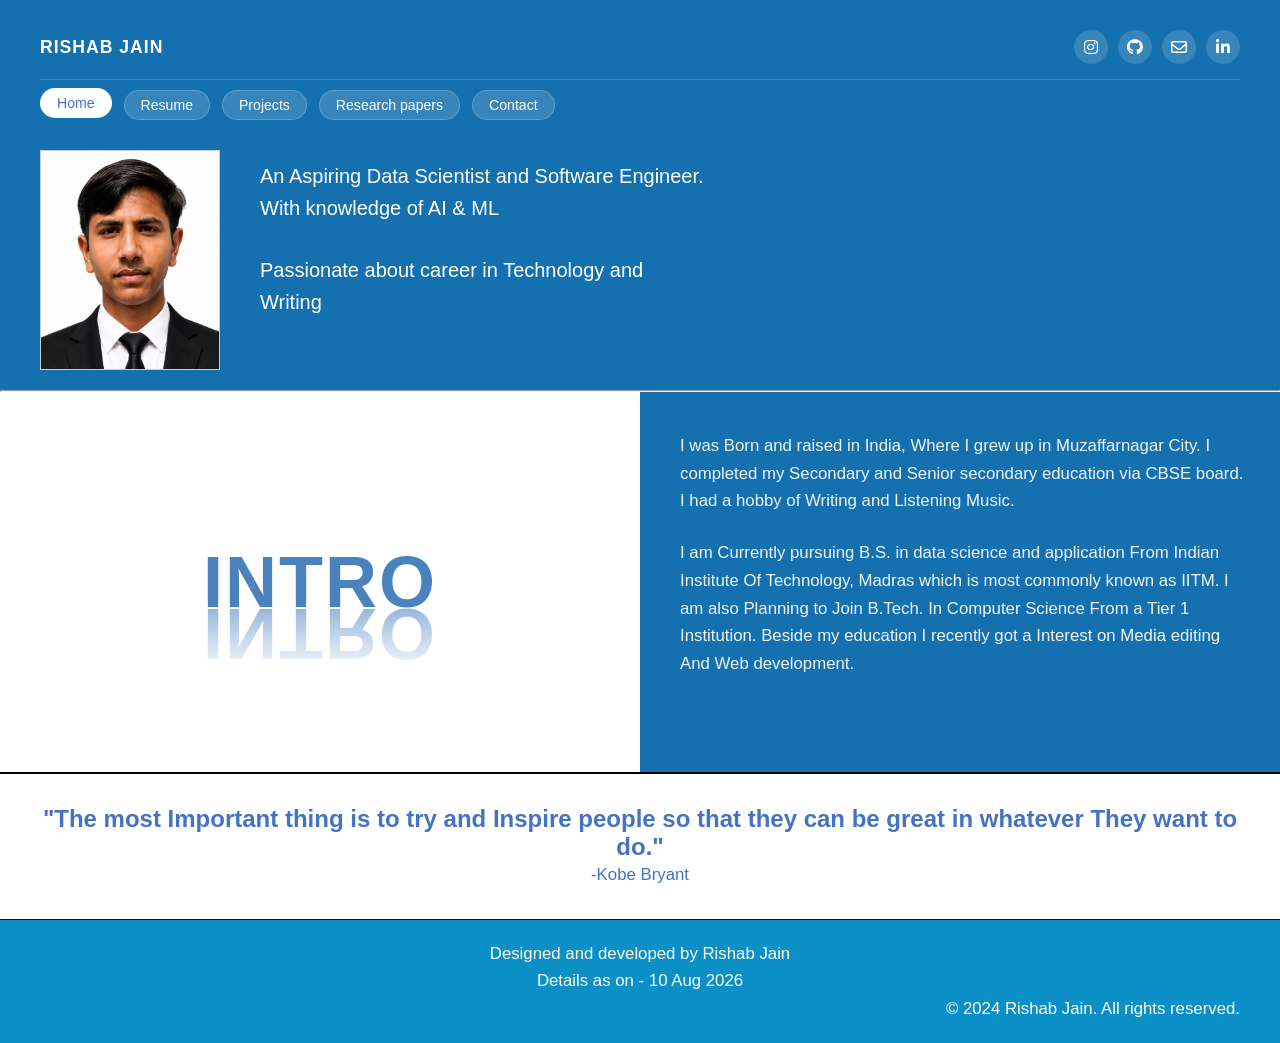
==== Index.html @ 41bc1a4d "Add files via upload" ====
<!DOCTYPE html>
<html lang="en">
<head>
  <meta charset="UTF-8">
  <meta name="viewport" content="width=device-width, initial-scale=1.0">
  <title>Rishab Jain - Portfolio</title>
  <!-- Font Awesome CDN for logos -->
  <link rel="stylesheet" href="https://cdnjs.cloudflare.com/ajax/libs/font-awesome/6.5.1/css/all.min.css">
  <style>
    * {
      margin: 0;
      padding: 0;
      box-sizing: border-box;
      font-family: 'Segoe UI', Tahoma, Geneva, Verdana, sans-serif;
    }

    body {
      background-color: #d8dcdb;
      display: flex;
      justify-content: center;
      align-items: center;
      min-height: 100vh;
      padding: 0px;
      border: none;
    }

    /* Frame outer container */
    .page-frame {
      background-color: #e3e3e3;
      padding: 20px;
      border: 0px solid #c8c8c8;
      max-width: 900px;
      width: 100%;
    }

    .portfolio-container {
      background-color: #1470af;
      color: #ffffff;
      box-shadow: 0 4px 15px rgba(0, 0, 0, 0.15);
      opacity: 0;
      transition: opacity 0.8s ease-in-out;
      position: relative;
    }

    /* --- GLOBAL HEADER SECTION --- */
    .top-section {
      padding: 30px 40px 20px 40px;
    }

    /* Row 1: Name + Social Icons */
    .header-main-bar {
      display: flex;
      justify-content: space-between;
      align-items: center;
      margin-bottom: 15px;
    }

    .brand-name {
      font-size: 1.1rem;
      font-weight: 600;
      letter-spacing: 1px;
      text-transform: uppercase;
    }

    /* Social Links (Right side of Row 1) */
    .social-links {
      display: flex;
      gap: 10px;
    }

    .social-icon {
      color: #ffffff;
      font-size: 1rem;
      width: 34px;
      height: 34px;
      border-radius: 50%;
      background-color: rgba(255, 255, 255, 0.15);
      display: flex;
      align-items: center;
      justify-content: center;
      text-decoration: none;
      transition: all 0.3s ease;
    }

    .social-icon:hover {
      background-color: #ffffff;
      color: #4572c2;
      transform: translateY(-2px);
    }

    /* Row 2: Navigation Bar Beneath Row 1 */
    .nav-bar {
      display: flex;
      gap: 12px;
      margin-bottom: 30px;
      padding-top: 10px;
      border-top: 1px solid rgba(255, 255, 255, 0.15); /* Separator line between rows */
      flex-wrap: wrap;
    }

    .nav-btn {
      color: #ffffff;
      text-decoration: none;
      font-size: 0.88rem;
      font-weight: 500;
      padding: 6px 16px;
      border-radius: 20px;
      background-color: rgba(255, 255, 255, 0.15);
      border: 1px solid rgba(255, 255, 255, 0.2);
      transition: all 0.3s ease;
      white-space: nowrap;
    }

    .nav-btn:hover,
    .nav-btn.active {
      background-color: #ffffff;
      color: #4572c2;
      transform: translateY(-2px);
    }


    /* Hero Profile Info */
    .profile-header {
      display: flex;
      align-items: flex-start;
      gap: 40px;
    }

    .image-wrapper {
      width: 180px;
      height: 220px;
      flex-shrink: 0;
      background-color: #fff;
      border: 1px solid #ccc;
      overflow: hidden;
    }

    .image-wrapper img {
      width: 100%;
      height: 100%;
      object-fit: cover;
    }

    .header-bio {
      font-size: 1.25rem;
      line-height: 1.6;
      padding-top: 10px;
      display: flex;
      flex-direction: column;
      gap: 30px;
    }

    .header-bio p {
      max-width: 450px;
    }

    /* --- Bottom Content Section --- */
    .content-section {
      display: flex;
      min-height: 380px;
    }

    /* Left White Panel */
    .left-panel {
      background-color: #ffffff;
      width: 50%;
      display: flex;
      align-items: center;
      justify-content: center;
      padding: 20px;
    }

    .intro-title-wrapper {
      position: relative;
      text-align: center;
    }

    .intro-text {
      font-size: 4.5rem;
      font-weight: 800;
      color: #4a82be;
      letter-spacing: 2px;
      position: relative;
      
      /* Reflection Effect */
      -webkit-box-reflect: below -30px linear-gradient(transparent 0%, rgba(255, 255, 255, 0.7));
    }

    /* Right Text Panel */
    .right-panel {
      background-color: #1470af;
      width: 50%;
      padding: 40px 35px 40px 40px;
      display: flex;
      flex-direction: column;
      gap: 24px;
    }

    .right-panel p {
      font-size: 1.05rem;
      line-height: 1.65;
      color: #f0f4f8;
      font-weight: 400;
    }

    /* Plain Text Section Beneath Split Layout */
    .bottom-text-section {
      padding: 30px 40px;
      background-color: #FFFFFF;
      border-top: 1px solid rgba(255, 255, 255, 0.1);
    }

    .bottom-text-section p {
      font-size: 1.05rem;
      line-height: 1.65;
      color: #000000;
    }

    .footer{
      padding: 20px 40px;
      background-color: #0a90c6;
      border-top: 1px solid #140202;
      font-size: 0.9rem;
      color: #333;
    }
    .footer p{
      font-size:1.05rem;
      line-height:1.65;
      color: #ffffff;
    }

    /* Mobile Responsiveness */
    @media (max-width: 768px) {
      .header-main-bar {
        flex-direction: column;
        align-items: flex-start;
        gap: 15px;
      }

      .profile-header {
        flex-direction: column;
        align-items: center;
        text-align: center;
      }

      .content-section {
        flex-direction: column;
      }

      .left-panel, .right-panel {
        width: 100%;
      }

      .left-panel {
        padding: 40px 20px;
      }
    }
  </style>
</head>
<body>

  
    <div class="portfolio-container" id="portfolio">
      
      <!-- Top Header Section -->
      <header class="top-section">
        
        <!-- ROW 1: Name (Left) & Social Icons (Right) -->
        <div class="header-main-bar">
          <h1 class="brand-name">RISHAB JAIN</h1>
          
          <div class="social-links">
            <a href="https://www.instagram.com/rishab_jain.786?igsh=MWFueXVmYWJycWYydw==" target="_blank" class="social-icon" title="Instagram">
              <i class="fa-brands fa-instagram"></i>
            </a>
            <a href="https://github.com/rishujain200907-star/" target="_blank" class="social-icon" title="GitHub">
              <i class="fa-brands fa-github"></i>
            </a>
            <a href="mailto:Rishabjain2909@gmail.com" class="social-icon" title="Email">
              <i class="fa-regular fa-envelope"></i>
            </a>
            <a href="https://www.linkedin.com/in/rishab-jain-084b44428/?lipi=urn%3Ali%3Apage%3Ad_flagship3_profile_view_base_contact_details%3BUnie501wR%2Faz90i13UVVYg%3D%3D" target="_blank" class="social-icon" title="LinkedIn">
              <i class="fa-brands fa-linkedin-in"></i>
            </a>
          </div>
        </div>

        <!-- ROW 2: Navigation Line Directly Beneath Row 1 -->
        <nav class="nav-bar">
          <a href="Index.html" class="nav-btn active">Home</a>
          <a href="Resume.html" target="_blank" class="nav-btn">Resume</a>
          <a href="Projects.html" class="nav-btn">Projects</a>
          <a href="Research.html" class="nav-btn">Research papers</a>
          <a href="Contact.html" class="nav-btn">Contact</a>
        </nav>
        
        <!-- Profile Section -->
        <div class="profile-header">
          <div class="image-wrapper">
            <img src="Profile.png" alt="Rishab Jain" id="profilePic">
          </div>
          
          <div class="header-bio">
            <p>An Aspiring Data Scientist and Software Engineer. With knowledge of AI & ML</p>
            <p>Passionate about career in Technology and Writing</p>
          </div>
        </div>

      </header>
<hr>
      <!-- Bottom Split Section -->
      <main class="content-section">
        <!-- Left Side: White Intro Banner -->
        <div class="left-panel">
          <div class="intro-title-wrapper">
            <h2 class="intro-text">INTRO</h2>
          </div>
        </div>

        <!-- Right Side: Detailed Bio -->
        <div class="right-panel">
          <p>
            I was Born and raised in India, Where I grew up in Muzaffarnagar City. 
            I completed my Secondary and Senior secondary education via CBSE board. 
            I had a hobby of Writing and Listening Music.
          </p>
          <p>
            I am Currently pursuing B.S. in data science and application From Indian Institute Of Technology, 
            Madras which is most commonly known as IITM. I am also Planning to Join B.Tech. In Computer Science 
            From a Tier 1 Institution. Beside my education I recently got a Interest on Media editing 
            And Web development.
          </p>
        </div>
      </main>
<hr color="black" thickness="1px">
      <!-- Plain Text Section Beneath Split Layout -->
      <section class="bottom-text-section">
        <h1 align="center" style="color: #4572c2;">"The most Important thing is to try and Inspire people so that they can be great in whatever They want to do."</h1>
        <p align="center" style="color: #4572c2;"> -Kobe Bryant</p>
      </section>

      <section class="footer">
        <p align="center">Designed and developed by Rishab Jain</p>
        <p align="center"> Details as on - 10 Aug 2026</p>
        <p align="right">© 2024 Rishab Jain. All rights reserved.</p>
      </section>


    </div> <!-- Closes .portfolio-container -->
  

  <script>
    document.addEventListener("DOMContentLoaded", () => {
      // Image fallback if local profile.jpg is missing
      const img = document.getElementById("profilePic");
      img.onerror = () => {
        img.src = "https://via.placeholder.com/180x220?text=Profile+Photo";
      };

      // Smooth fade-in animation
      const portfolio = document.getElementById("portfolio");
      setTimeout(() => {
        portfolio.style.opacity = "1";
      }, 50);
    });
  </script>

</body>
</html>
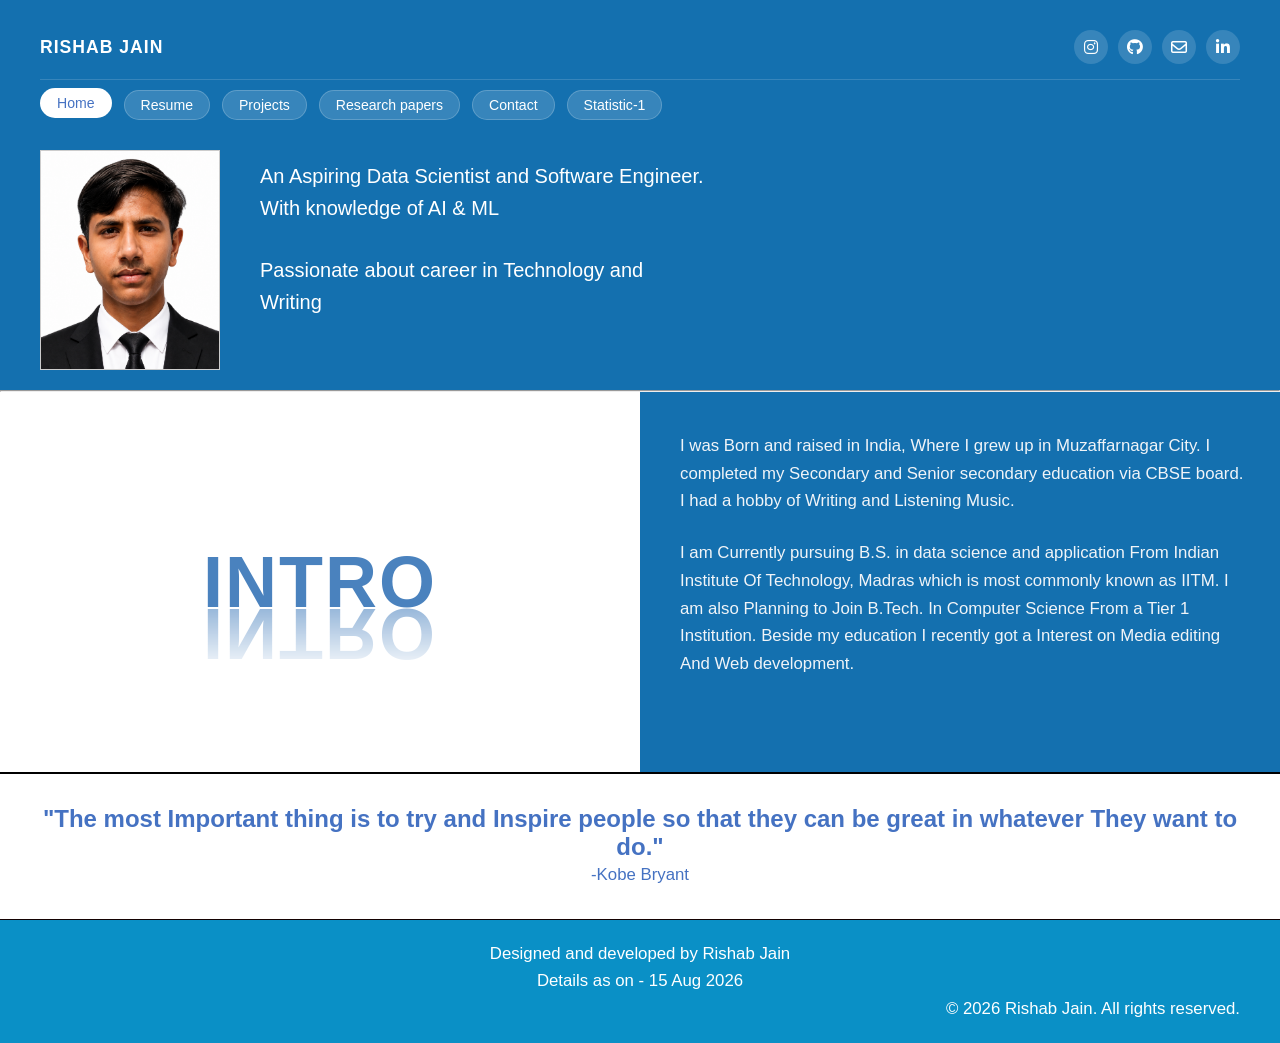
==== commit 372dca69: "Add files via upload" ====
--- a/Index.html
+++ b/Index.html
@@ -292,6 +292,7 @@
           <a href="Projects.html" class="nav-btn">Projects</a>
           <a href="Research.html" class="nav-btn">Research papers</a>
           <a href="Contact.html" class="nav-btn">Contact</a>
+          <a href="Statistic.html" class="nav-btn">Statistic-1</a>
         </nav>
         
         <!-- Profile Section -->
@@ -341,8 +342,8 @@
 
       <section class="footer">
         <p align="center">Designed and developed by Rishab Jain</p>
-        <p align="center"> Details as on - 10 Aug 2026</p>
-        <p align="right">© 2024 Rishab Jain. All rights reserved.</p>
+        <p align="center"> Details as on - 15 Aug 2026</p>
+        <p align="right">© 2026 Rishab Jain. All rights reserved.</p>
       </section>
 
 
